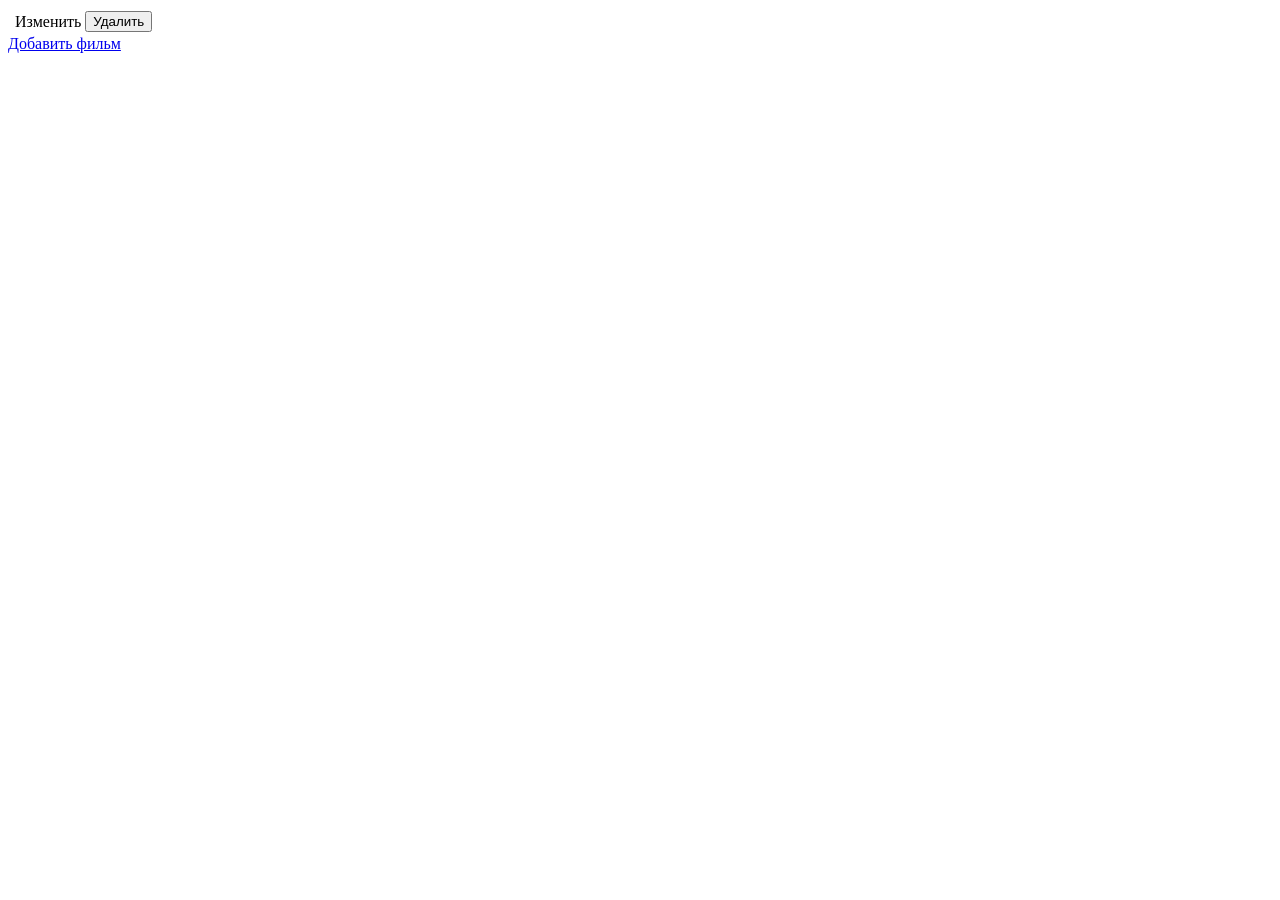
==== src/main/resources/templates/admin/index.html @ 3ef7fab0 "2" ====
<!DOCTYPE html>
<html lang="en">
<head>
    <meta charset="UTF-8">
    <title>Title</title>
</head>
<body>
<table>
  <tr th:each="movie : ${movies}">
    <td th:text="${movie.title}"></td>

    <td>
      <a th:href="@{/admin/movies/edit/{id}(id=${movie.id})}">
        Изменить
      </a>
    </td>

    <td>
      <form th:action="@{/admin/movies/delete/{id}(id=${movie.id})}"
            method="post">

        <button>Удалить</button>

      </form>
    </td>
  </tr>
</table>

<a href="/admin/movies/new">
  Добавить фильм
</a>
</body>
</html>
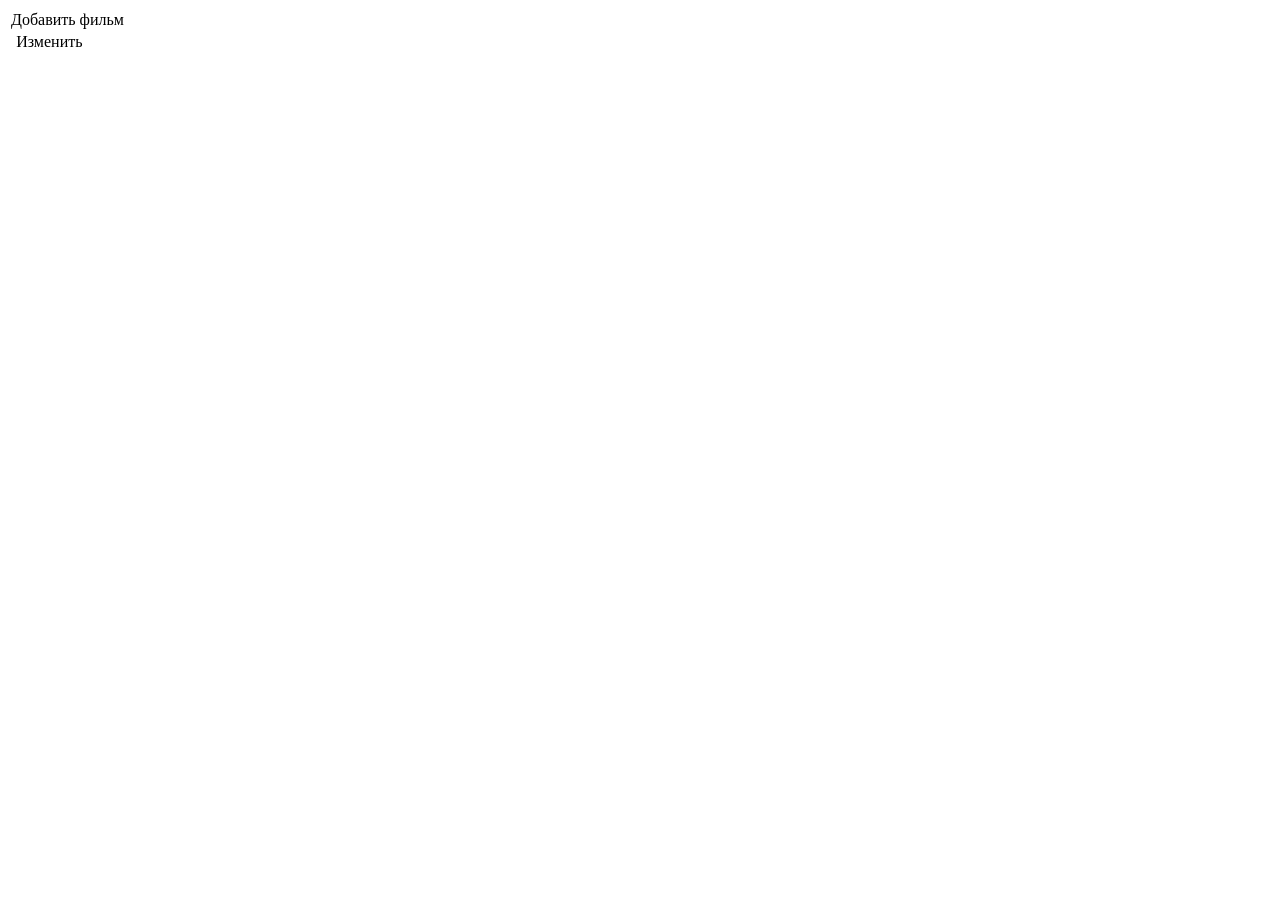
==== commit 526ec21f: "3" ====
--- a/src/main/resources/templates/admin/index.html
+++ b/src/main/resources/templates/admin/index.html
@@ -3,31 +3,23 @@
 <head>
     <meta charset="UTF-8">
     <title>Title</title>
+    <link rel="stylesheet" th:href="@{/css/styles.css}">
 </head>
 <body>
-<table>
-  <tr th:each="movie : ${movies}">
-    <td th:text="${movie.title}"></td>
+<div class="admin-div">
+  <table class="admin-table">
+    <tr><td colspan="2"><a th:href="@{/admin/movies/new}" class="login-link">Добавить фильм</a></td></tr>
 
-    <td>
-      <a th:href="@{/admin/movies/edit/{id}(id=${movie.id})}">
-        Изменить
-      </a>
-    </td>
+    <tr th:each="movie : ${movies}">
+      <td th:text="${movie.title}" class="admin-table-title"></td>
 
-    <td>
-      <form th:action="@{/admin/movies/delete/{id}(id=${movie.id})}"
-            method="post">
-
-        <button>Удалить</button>
-
-      </form>
-    </td>
-  </tr>
-</table>
-
-<a href="/admin/movies/new">
-  Добавить фильм
-</a>
+      <td class="admin-table-edit">
+        <a th:href="@{/admin/movies/edit/{id}(id=${movie.id})}" class="login-link">
+          Изменить
+        </a>
+      </td>
+    </tr>
+  </table>
+</div>
 </body>
 </html>
